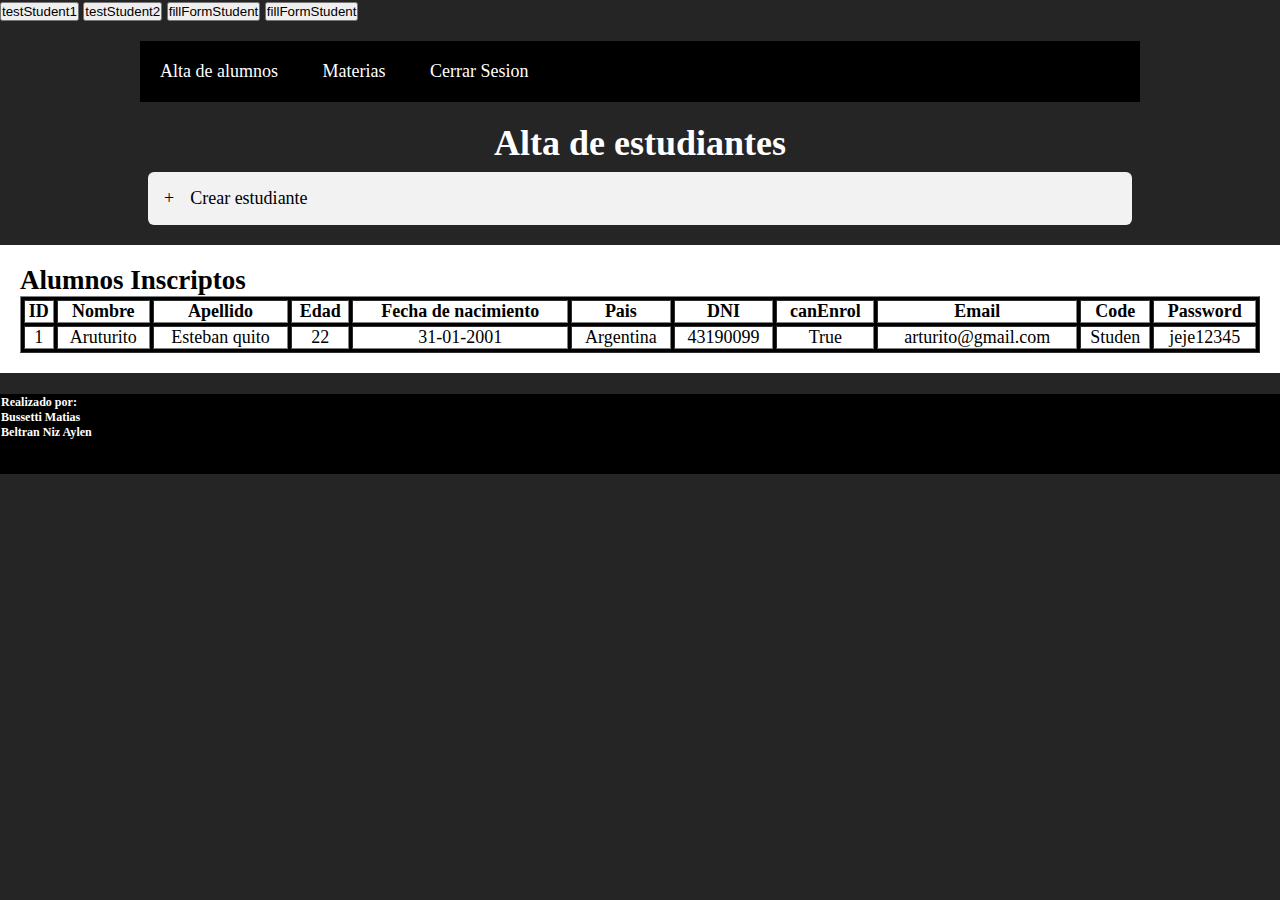
==== admin/index.html @ 3b73540f "horario ya se ve bonito, login tambien" ====
<!DOCTYPE html>
<html lang="en">

<head>
  <meta charset="UTF-8" />
  <meta name="viewport" content="width=device-width, initial-scale=1.0" />
  <title>Adminitracion</title>
  <link rel="stylesheet" href="styleAd.css" />
  <link rel="icon" href="img/folder_114444.ico">
</head>

<body>
  <div>
    <button onclick="DomManipulator.testStudent1()">testStudent1</button>
    <button onclick="DomManipulator.testStudent2()">testStudent2</button>
    <button onclick="DomManipulator.listStudentsFromStorage()">
      fillFormStudent
    </button>
    <button onclick="DomManipulator.fillFormStudent()">
      fillFormStudent
    </button>
    <nav>
      <ul class="menu">
        <li><a href="../admin/">Alta de alumnos</a></li>
        <li><a href="/materia">Materias</a></li>
        <li><a class="btn-selector-logout" href="#" class="btn-selector-logout">Cerrar Sesion</a></li>
      </ul>
    </nav>

    <div class="conteiner">
      <h1>Alta de estudiantes</h1>
      <form id="form-student" class="form">
        <details>
        <summary>Crear estudiante</summary>
        <div class="conteinerInputs">
          <input placeholder="id" type="hidden" name="id" value="-1" />
          <input placeholder="Nombre" type="text" name="name" />
          <input placeholder="Apellido" type="text" name="surName" />
          <input placeholder="Edad" type="number" name="yearBorn" />
          <h4>Fecha de nacimiento</h4>
          <input type="date" name="date" />
          <br />
          <br />
          <div class="content-select">
            <select name="country">
              <option value="AF">Afganistán</option>
              <option value="AL">Albania</option>
              <option value="DE">Alemania</option>
              <option value="AD">Andorra</option>
              <option value="AO">Angola</option>
              <option value="AI">Anguilla</option>
              <option value="AQ">Antártida</option>
              <option value="AG">Antigua y Barbuda</option>
              <option value="AN">Antillas Holandesas</option>
              <option value="SA">Arabia Saudí</option>
              <option value="DZ">Argelia</option>
              <option value="AR" selected>Argentina</option>
              <option value="AM">Armenia</option>
              <option value="AW">Aruba</option>
              <option value="AU">Australia</option>
              <option value="AT">Austria</option>
              <option value="AZ">Azerbaiyán</option>
              <option value="BS">Bahamas</option>
              <option value="BH">Bahrein</option>
              <option value="BD">Bangladesh</option>
              <option value="BB">Barbados</option>
              <option value="BE">Bélgica</option>
              <option value="BZ">Belice</option>
              <option value="BJ">Benin</option>
              <option value="BM">Bermudas</option>
              <option value="BY">Bielorrusia</option>
              <option value="MM">Birmania</option>
              <option value="BO">Bolivia</option>
              <option value="BA">Bosnia y Herzegovina</option>
              <option value="BW">Botswana</option>
              <option value="BR">Brasil</option>
              <option value="BN">Brunei</option>
              <option value="BG">Bulgaria</option>
              <option value="BF">Burkina Faso</option>
              <option value="BI">Burundi</option>
              <option value="BT">Bután</option>
              <option value="CV">Cabo Verde</option>
              <option value="KH">Camboya</option>
              <option value="CM">Camerún</option>
              <option value="CA">Canadá</option>
              <option value="TD">Chad</option>
              <option value="CL">Chile</option>
              <option value="CN">China</option>
              <option value="CY">Chipre</option>
              <option value="VA">Ciudad del Vaticano (Santa Sede)</option>
              <option value="CO">Colombia</option>
              <option value="KM">Comores</option>
              <option value="CG">Congo</option>
              <option value="CD">Congo, República Democrática del</option>
              <option value="KR">Corea</option>
              <option value="KP">Corea del Norte</option>
              <option value="CI">Costa de Marfíl</option>
              <option value="CR">Costa Rica</option>
              <option value="HR">Croacia (Hrvatska)</option>
              <option value="CU">Cuba</option>
              <option value="DK">Dinamarca</option>
              <option value="DJ">Djibouti</option>
              <option value="DM">Dominica</option>
              <option value="EC">Ecuador</option>
              <option value="EG">Egipto</option>
              <option value="SV">El Salvador</option>
              <option value="AE">Emiratos Árabes Unidos</option>
              <option value="ER">Eritrea</option>
              <option value="SI">Eslovenia</option>
              <option value="ES">España</option>
              <option value="US">Estados Unidos</option>
              <option value="EE">Estonia</option>
              <option value="ET">Etiopía</option>
              <option value="FJ">Fiji</option>
              <option value="PH">Filipinas</option>
              <option value="FI">Finlandia</option>
              <option value="FR">Francia</option>
              <option value="GA">Gabón</option>
              <option value="GM">Gambia</option>
              <option value="GE">Georgia</option>
              <option value="GH">Ghana</option>
              <option value="GI">Gibraltar</option>
              <option value="GD">Granada</option>
              <option value="GR">Grecia</option>
              <option value="GL">Groenlandia</option>
              <option value="GP">Guadalupe</option>
              <option value="GU">Guam</option>
              <option value="GT">Guatemala</option>
              <option value="GY">Guayana</option>
              <option value="GF">Guayana Francesa</option>
              <option value="GN">Guinea</option>
              <option value="GQ">Guinea Ecuatorial</option>
              <option value="GW">Guinea-Bissau</option>
              <option value="HT">Haití</option>
              <option value="HN">Honduras</option>
              <option value="HU">Hungría</option>
              <option value="IN">India</option>
              <option value="ID">Indonesia</option>
              <option value="IQ">Irak</option>
              <option value="IR">Irán</option>
              <option value="IE">Irlanda</option>
              <option value="BV">Isla Bouvet</option>
              <option value="CX">Isla de Christmas</option>
              <option value="IS">Islandia</option>
              <option value="KY">Islas Caimán</option>
              <option value="CK">Islas Cook</option>
              <option value="CC">Islas de Cocos o Keeling</option>
              <option value="FO">Islas Faroe</option>
              <option value="HM">Islas Heard y McDonald</option>
              <option value="FK">Islas Malvinas</option>
              <option value="MP">Islas Marianas del Norte</option>
              <option value="MH">Islas Marshall</option>
              <option value="UM">Islas menores de Estados Unidos</option>
              <option value="PW">Islas Palau</option>
              <option value="SB">Islas Salomón</option>
              <option value="SJ">Islas Svalbard y Jan Mayen</option>
              <option value="TK">Islas Tokelau</option>
              <option value="TC">Islas Turks y Caicos</option>
              <option value="VI">Islas Vírgenes (EEUU)</option>
              <option value="VG">Islas Vírgenes (Reino Unido)</option>
              <option value="WF">Islas Wallis y Futuna</option>
              <option value="IL">Israel</option>
              <option value="IT">Italia</option>
              <option value="JM">Jamaica</option>
              <option value="JP">Japón</option>
              <option value="JO">Jordania</option>
              <option value="KZ">Kazajistán</option>
              <option value="KE">Kenia</option>
              <option value="KG">Kirguizistán</option>
              <option value="KI">Kiribati</option>
              <option value="KW">Kuwait</option>
              <option value="LA">Laos</option>
              <option value="LS">Lesotho</option>
              <option value="LV">Letonia</option>
              <option value="LB">Líbano</option>
              <option value="LR">Liberia</option>
              <option value="LY">Libia</option>
              <option value="LI">Liechtenstein</option>
              <option value="LT">Lituania</option>
              <option value="LU">Luxemburgo</option>
              <option value="MK">Macedonia, Ex-República Yugoslava de</option>
              <option value="MG">Madagascar</option>
              <option value="MY">Malasia</option>
              <option value="MW">Malawi</option>
              <option value="MV">Maldivas</option>
              <option value="ML">Malí</option>
              <option value="MT">Malta</option>
              <option value="MA">Marruecos</option>
              <option value="MQ">Martinica</option>
              <option value="MU">Mauricio</option>
              <option value="MR">Mauritania</option>
              <option value="YT">Mayotte</option>
              <option value="MX">México</option>
              <option value="FM">Micronesia</option>
              <option value="MD">Moldavia</option>
              <option value="MC">Mónaco</option>
              <option value="MN">Mongolia</option>
              <option value="MS">Montserrat</option>
              <option value="MZ">Mozambique</option>
              <option value="NA">Namibia</option>
              <option value="NR">Nauru</option>
              <option value="NP">Nepal</option>
              <option value="NI">Nicaragua</option>
              <option value="NE">Níger</option>
              <option value="NG">Nigeria</option>
              <option value="NU">Niue</option>
              <option value="NF">Norfolk</option>
              <option value="NO">Noruega</option>
              <option value="NC">Nueva Caledonia</option>
              <option value="NZ">Nueva Zelanda</option>
              <option value="OM">Omán</option>
              <option value="NL">Países Bajos</option>
              <option value="PA">Panamá</option>
              <option value="PG">Papúa Nueva Guinea</option>
              <option value="PK">Paquistán</option>
              <option value="PY">Paraguay</option>
              <option value="PE">Perú</option>
              <option value="PN">Pitcairn</option>
              <option value="PF">Polinesia Francesa</option>
              <option value="PL">Polonia</option>
              <option value="PT">Portugal</option>
              <option value="PR">Puerto Rico</option>
              <option value="QA">Qatar</option>
              <option value="UK">Reino Unido</option>
              <option value="CF">República Centroafricana</option>
              <option value="CZ">República Checa</option>
              <option value="ZA">República de Sudáfrica</option>
              <option value="DO">República Dominicana</option>
              <option value="SK">República Eslovaca</option>
              <option value="RE">Reunión</option>
              <option value="RW">Ruanda</option>
              <option value="RO">Rumania</option>
              <option value="RU">Rusia</option>
              <option value="EH">Sahara Occidental</option>
              <option value="KN">Saint Kitts y Nevis</option>
              <option value="WS">Samoa</option>
              <option value="AS">Samoa Americana</option>
              <option value="SM">San Marino</option>
              <option value="VC">San Vicente y Granadinas</option>
              <option value="SH">Santa Helena</option>
              <option value="LC">Santa Lucía</option>
              <option value="ST">Santo Tomé y Príncipe</option>
              <option value="SN">Senegal</option>
              <option value="SC">Seychelles</option>
              <option value="SL">Sierra Leona</option>
              <option value="SG">Singapur</option>
              <option value="SY">Siria</option>
              <option value="SO">Somalia</option>
              <option value="LK">Sri Lanka</option>
              <option value="PM">St Pierre y Miquelon</option>
              <option value="SZ">Suazilandia</option>
              <option value="SD">Sudán</option>
              <option value="SE">Suecia</option>
              <option value="CH">Suiza</option>
              <option value="SR">Surinam</option>
              <option value="TH">Tailandia</option>
              <option value="TW">Taiwán</option>
              <option value="TZ">Tanzania</option>
              <option value="TJ">Tayikistán</option>
              <option value="TF">Territorios franceses del Sur</option>
              <option value="TP">Timor Oriental</option>
              <option value="TG">Togo</option>
              <option value="TO">Tonga</option>
              <option value="TT">Trinidad y Tobago</option>
              <option value="TN">Túnez</option>
              <option value="TM">Turkmenistán</option>
              <option value="TR">Turquía</option>
              <option value="TV">Tuvalu</option>
              <option value="UA">Ucrania</option>
              <option value="UG">Uganda</option>
              <option value="UY">Uruguay</option>
              <option value="UZ">Uzbekistán</option>
              <option value="VU">Vanuatu</option>
              <option value="VE">Venezuela</option>
              <option value="VN">Vietnam</option>
              <option value="YE">Yemen</option>
              <option value="YU">Yugoslavia</option>
              <option value="ZM">Zambia</option>
              <option value="ZW">Zimbabue</option>
            </select>
          </div>

          <input placeholder="DNI" type="number" name="dni" />
          <label for="form-student-canEnrol">canEnrol</label>
          <input id="form-student-canEnrol" type="checkbox" class="check" name="canEnrol" />
          <input placeholder="Email" type="email" name="email" />
          <input placeholder="code" pattern="" type="text" name="code" />
          <input placeholder="password" type="text" name="password" />
          <button type="submit" class="btn">Agregar</button>
        </details>
        </div>
      </form>
    </div>
    <ul id="list-students"></ul>
    <div class="studentInformation">
      <h2>Alumnos Inscriptos</h2>
      <table border="1">
        <tr>
          <th>ID</th>
          <th>Nombre</th>
          <th>Apellido</th>
          <th>Edad</th>
          <th>Fecha de nacimiento</th>
          <th>Pais</th>
          <th>DNI</th>
          <th>canEnrol</th>
          <th>Email</th>
          <th>Code</th>
          <th>Password</th>
        </tr>
        <tr>
          <!-- Ejemplo -->
          <!-- Aca Iria el numero en la lista que es ese alumno -->
          <td>1</td>
          <!-- Aca va el nombre -->
          <td>Aruturito </td>
          <!-- apellido -->
          <td>Esteban quito</td>
          <!-- edad -->
          <td>22</td>
          <!--Fecha de nacimiento  -->
          <td>31-01-2001</td>
          <!--Pais  -->
          <td>Argentina</td>
          <!-- DNI -->
          <td>43190099</td>
          <!-- canEnrol -->
          <td>True</td>
          <!-- Aca va el email  -->
          <td>arturito@gmail.com</td>
          <!--code -->
          <td>Studen</td>
          <!-- password -->
          <td>jeje12345</td>
        </tr>
      </table>
      

    </div>
    <br>
    <footer>
      <h6>Realizado por: </h6>
      <h6>Bussetti Matias</h6>
      <h6>Beltran Niz Aylen</h6>
    </footer>
<!--     
    <script type="module" src="./../auth.js"></script>
    <script type="module" src="./app.js"></script> -->
</body>

</html>
---- admin/styleAd.css ----
* {
	margin: 0;
	padding: 0;
	-webkit-box-sizing: border-box;
	-moz-box-sizing: border-box;
	box-sizing: border-box;
}

body {
	background: rgb(37, 37, 37);
	font-family: 'Slabo 27px', serif;
	font-size: 18px;
}
.menu{
    background: #000000;
    list-style: none;
    padding: 0px;
    width: 90%;
    max-width: 1000px;
    margin: 20px auto;
}

.menu li {
    display: inline-block;
    text-align: center;
}

.menu li a{
    color: white;
    text-decoration: none;
    display: inline-block;
    padding: 20px;
}

.menu li a:hover{
    background: #4d4a49;
}

.conteiner{
    list-style: none;
    padding: 0px;
    width: 90%;
    max-width: 1000px;
    margin: 20px auto;
}
h1{
	text-align: center;
	color:white;
}
details{
	background: #f2f2f2;
	padding: 1rem;
	margin: 0.5rem;
	border-radius: 6px;
	cursor: pointer;
}

summary{
	list-style: none;
}
summary::before{
	content: '+';
	padding-right: 1rem;
}
details[open]	summary::before{
	content: '-';
}
.form input[type="date"]{
    background-color: #000000;
    padding: 13px;
    font-family: "Roboto Mono",monospace;
    color: #ffffff;
    font-size: 15px;
    border: none;
    outline: none;
    border-radius: 5px;
}
.form .conteinerInputs{
	width: 1000px;
	/*margin: 40px auto;*/
	
	padding: 20px;
	background: #fff;
	border-radius:6px 6px 0 0;
}
.form input[type="text"],
.form input[type="email"],
.form input[type="number"],
.form input[type="password"] {
	display: block;
	width: 50%;
	margin-bottom: 20px;
	padding: 15px 10px;
	border:none;
	border-bottom: 2px solid #ccc;
	font-family: 'Slabo 27px', serif;
	font-size: 18px;
}
.content-select select{
	display: inline-block;
	width: 50%;
	cursor: pointer;
	border: 0.5px solid #18191a;;
	/*border-color: #226fc1;*/
	background:white;
	color:#000000;
	font-size: 1em;
	font-family: 'Lucida Sans', 'Lucida Sans Regular', 'Lucida Grande', 'Lucida Sans Unicode', Geneva, Verdana, sans-serif;
	border-radius: 10px;
}

.content-select select:hover{
	background: rgb(193, 199, 219);
}
.form .btn {
	width: 50%;
	text-align: center;
	background: #246eb9;
	color: #fff;
	border: none;
	display: block;
	padding: 15px 10px;
	cursor: pointer;
	border-radius: 0 0 6px 6px;
	font-family: "Slabo 27px", serif;
	font-size: 18px;
  }
  
  .form .btn:hover {
	background: #4357ad;
  }

  .check:checked {
		background-color: #4357ad;
	  }
	  .check:focus {
		border-color: #4357ad;
	  } 
	  .check:disabled {
		background-color: rgb(198, 198, 198);
		background-image: none;
	  } 
	  .check{
		border: 3px solid black;
		background-image: url("data:image/svg+xml,%3csvg viewBox='0 0 16 16' fill='white' xmlns='http://www.w3.org/2000/svg'%3e%3cpath d='M12.207 4.793a1 1 0 010 1.414l-5 5a1 1 0 01-1.414 0l-2-2a1 1 0 011.414-1.414L6.5 9.086l4.293-4.293a1 1 0 011.414 0z'/%3e%3c/svg%3e");
		background-position: center;
		background-repeat: no-repeat;
		width: 20px;
		height: 20px;
		appearance: none;
		display: inline-block;
		vertical-align: middle;
		background-origin: border-box;
		padding: 0;
		user-select: none;
		flex-shrink: 0;
		color: #2563eb;
		background-color: #888;
		border-color: #6b7280;
		border-width: 1px;
	}
	label{
		font-size:larger;
		font-family: 'Lucida Sans', 'Lucida Sans Regular', 'Lucida Grande', 'Lucida Sans Unicode', Geneva, Verdana, sans-serif;
	
	}
	.studentInformation{
		background-color: white;
		padding: 20px;
	}
	table {
		width: 100%;
		border-collapse: separate;
		border-spacing: 3px;
		background: #000 url("gradient.gif") bottom left repeat-x;
		color: #fff;
		text-align: center;
	 }
	 td, th {
		background: #fff;
		color: #000;
	 }
	 footer {
		color:white;
		background-color: black;
		height: 80px;
		border: 1px solid black;
		width: 100%;
		margin: 0px auto 0px auto;
	
	}
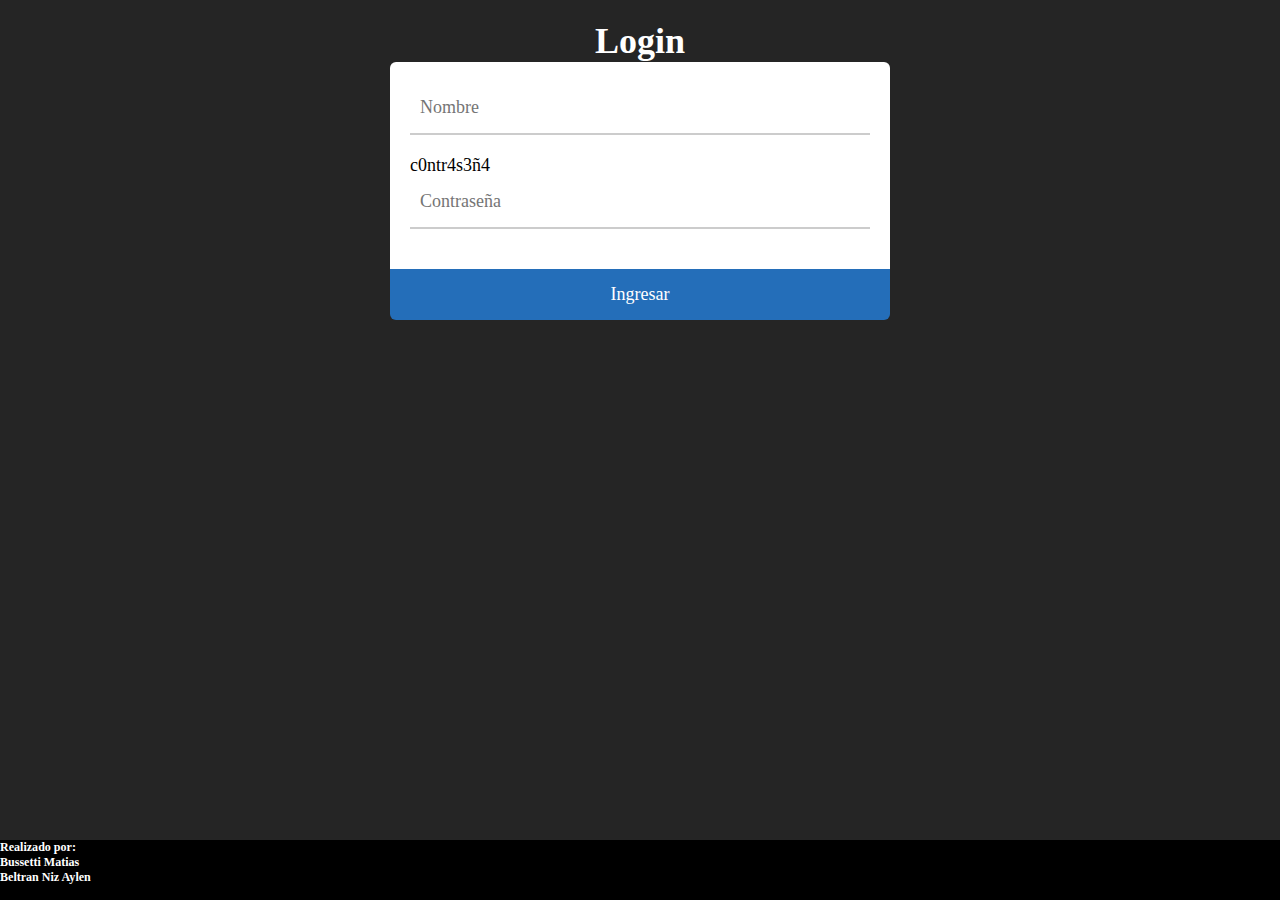
==== commit e6bc54d6: "descomente" ====
--- a/admin/index.html
+++ b/admin/index.html
@@ -343,9 +343,9 @@
       <h6>Bussetti Matias</h6>
       <h6>Beltran Niz Aylen</h6>
     </footer>
-<!--     
+    
     <script type="module" src="./../auth.js"></script>
-    <script type="module" src="./app.js"></script> -->
+    <script type="module" src="./app.js"></script>
 </body>
 
 </html>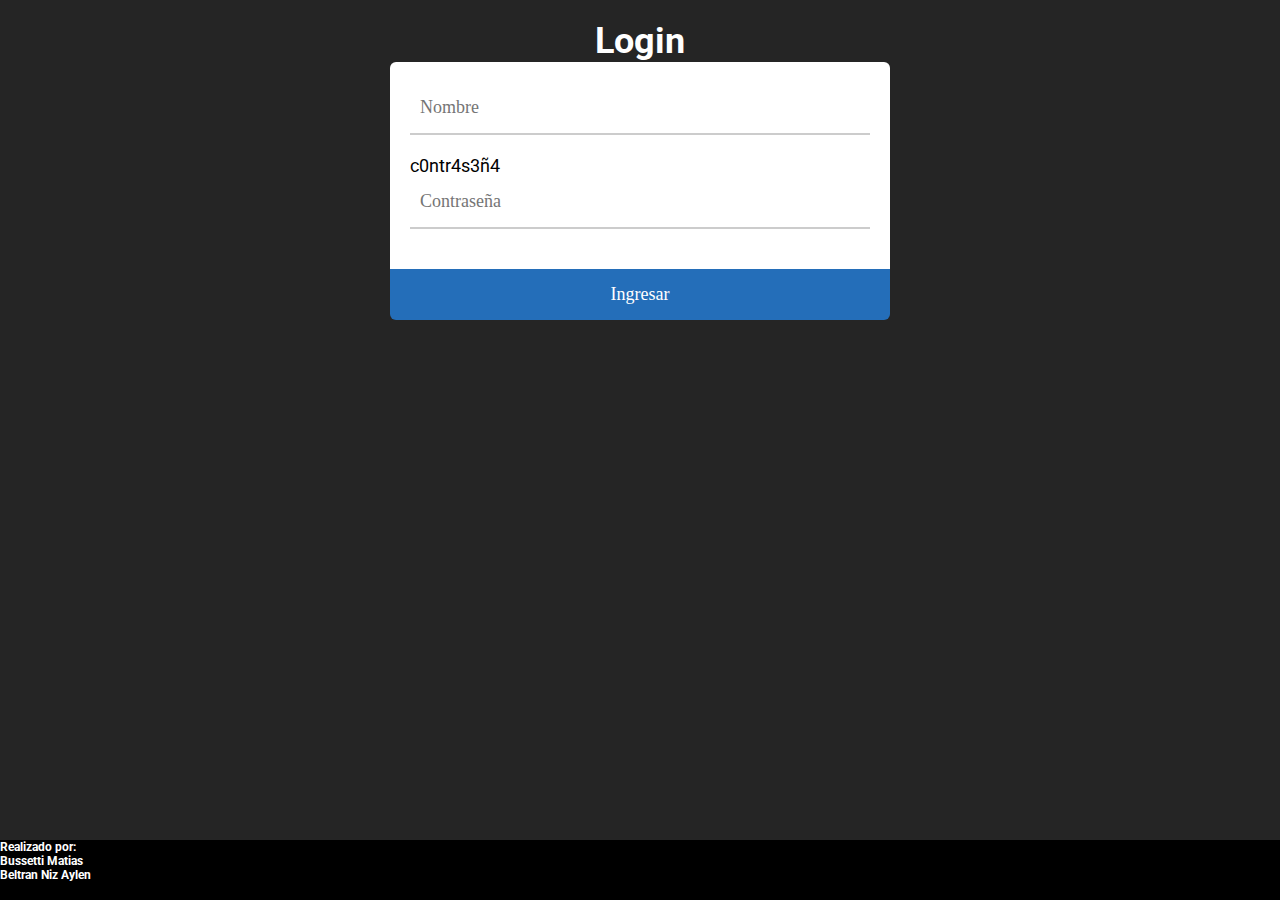
==== commit ebdecbcd: "Ya tienen las fuentes" ====
--- a/admin/index.html
+++ b/admin/index.html
@@ -11,14 +11,7 @@
 
 <body>
   <div>
-    <button onclick="DomManipulator.testStudent1()">testStudent1</button>
-    <button onclick="DomManipulator.testStudent2()">testStudent2</button>
-    <button onclick="DomManipulator.listStudentsFromStorage()">
-      fillFormStudent
-    </button>
-    <button onclick="DomManipulator.fillFormStudent()">
-      fillFormStudent
-    </button>
+
     <nav>
       <ul class="menu">
         <li><a href="../admin/">Alta de alumnos</a></li>
@@ -33,12 +26,11 @@
         <details>
         <summary>Crear estudiante</summary>
         <div class="conteinerInputs">
-          <input placeholder="id" type="hidden" name="id" value="-1" />
-          <input placeholder="Nombre" type="text" name="name" />
-          <input placeholder="Apellido" type="text" name="surName" />
-          <input placeholder="Edad" type="number" name="yearBorn" />
+          <input placeholder="id" type="hidden" name="id" value="-1" required/>
+          <input placeholder="Nombre" type="text" name="name" required />
+          <input placeholder="Apellido" type="text" name="surName" required/>
           <h4>Fecha de nacimiento</h4>
-          <input type="date" name="date" />
+          <input type="date" name="date" required/>
           <br />
           <br />
           <div class="content-select">
@@ -280,12 +272,12 @@
             </select>
           </div>
 
-          <input placeholder="DNI" type="number" name="dni" />
+          <input placeholder="DNI" type="number" name="dni" required />
           <label for="form-student-canEnrol">canEnrol</label>
-          <input id="form-student-canEnrol" type="checkbox" class="check" name="canEnrol" />
-          <input placeholder="Email" type="email" name="email" />
-          <input placeholder="code" pattern="" type="text" name="code" />
-          <input placeholder="password" type="text" name="password" />
+          <input id="form-student-canEnrol" type="checkbox" class="check" name="canEnrol"  />
+          <input placeholder="Email" type="email" name="email" required />
+          <input placeholder="code"  type="text" name="code" required />
+          <input placeholder="password" type="text" name="password" required />
           <button type="submit" class="btn">Agregar</button>
         </details>
         </div>
@@ -295,27 +287,32 @@
     <div class="studentInformation">
       <h2>Alumnos Inscriptos</h2>
       <table border="1">
-        <tr>
-          <th>ID</th>
-          <th>Nombre</th>
-          <th>Apellido</th>
-          <th>Edad</th>
-          <th>Fecha de nacimiento</th>
-          <th>Pais</th>
-          <th>DNI</th>
-          <th>canEnrol</th>
-          <th>Email</th>
-          <th>Code</th>
-          <th>Password</th>
-        </tr>
-        <tr>
-          <!-- Ejemplo -->
-          <!-- Aca Iria el numero en la lista que es ese alumno -->
-          <td>1</td>
-          <!-- Aca va el nombre -->
-          <td>Aruturito </td>
-          <!-- apellido -->
-          <td>Esteban quito</td>
+        <thead>
+
+          <tr>
+            <td>ID</td>
+            <th>Nombre</th>
+            <th>Apellido</th>
+            <th>Fecha de nacimiento</th>
+            <th>Pais</th>
+            <th>DNI</th>
+            <th>Puede Inscribirse</th>
+            <th>Email</th>
+            <th>Code</th>
+            <th>Password</th>
+            <th>Acciones</th>
+          </tr>
+        </thead>
+        <tbody id="table-students">
+
+          <tr>
+            <!-- Ejemplo -->
+            <!-- Aca Iria el numero en la lista que es ese alumno -->
+            <th>1</th>
+            <!-- Aca va el nombre -->
+            <td>Aruturito </td>
+            <!-- apellido -->
+            <td>Esteban quito</td>
           <!-- edad -->
           <td>22</td>
           <!--Fecha de nacimiento  -->
@@ -333,6 +330,7 @@
           <!-- password -->
           <td>jeje12345</td>
         </tr>
+      </tbody>
       </table>
       
 
--- a/admin/styleAd.css
+++ b/admin/styleAd.css
@@ -1,3 +1,4 @@
+@import url('https://fonts.googleapis.com/css2?family=Roboto&display=swap');
 * {
 	margin: 0;
 	padding: 0;
@@ -8,7 +9,7 @@
 
 body {
 	background: rgb(37, 37, 37);
-	font-family: 'Slabo 27px', serif;
+	font-family: 'Roboto', sans-serif;
 	font-size: 18px;
 }
 .menu{
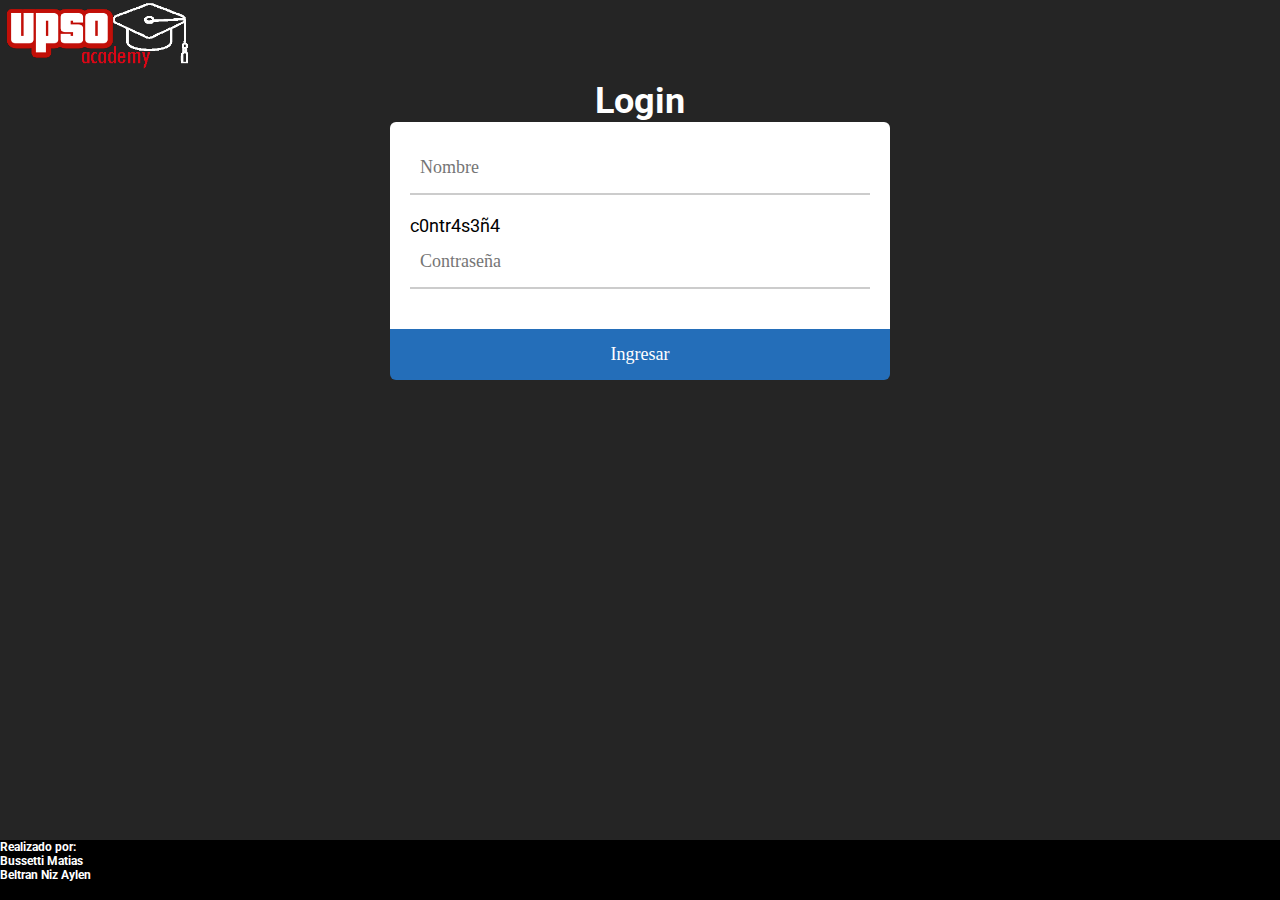
==== commit aba87817: "actualizando" ====
--- a/admin/index.html
+++ b/admin/index.html
@@ -11,7 +11,9 @@
 
 <body>
   <div>
-
+    <div class="loguito">
+      <img src="../img/Upso_academy.png" alt="logo" >
+    </div>
     <nav>
       <ul class="menu">
         <li><a href="../admin/">Alta de alumnos</a></li>
@@ -19,6 +21,7 @@
         <li><a class="btn-selector-logout" href="#" class="btn-selector-logout">Cerrar Sesion</a></li>
       </ul>
     </nav>
+  
 
     <div class="conteiner">
       <h1>Alta de estudiantes</h1>
--- a/admin/styleAd.css
+++ b/admin/styleAd.css
@@ -19,6 +19,7 @@
     width: 90%;
     max-width: 1000px;
     margin: 20px auto;
+	
 }
 
 .menu li {
@@ -189,4 +190,13 @@
 		width: 100%;
 		margin: 0px auto 0px auto;
 	
-	}+	}
+	.loguito{
+	width: 100%;
+	height: 60px;
+	color: white;
+}
+img{
+	width: 200px;
+	/* float: right; */
+}